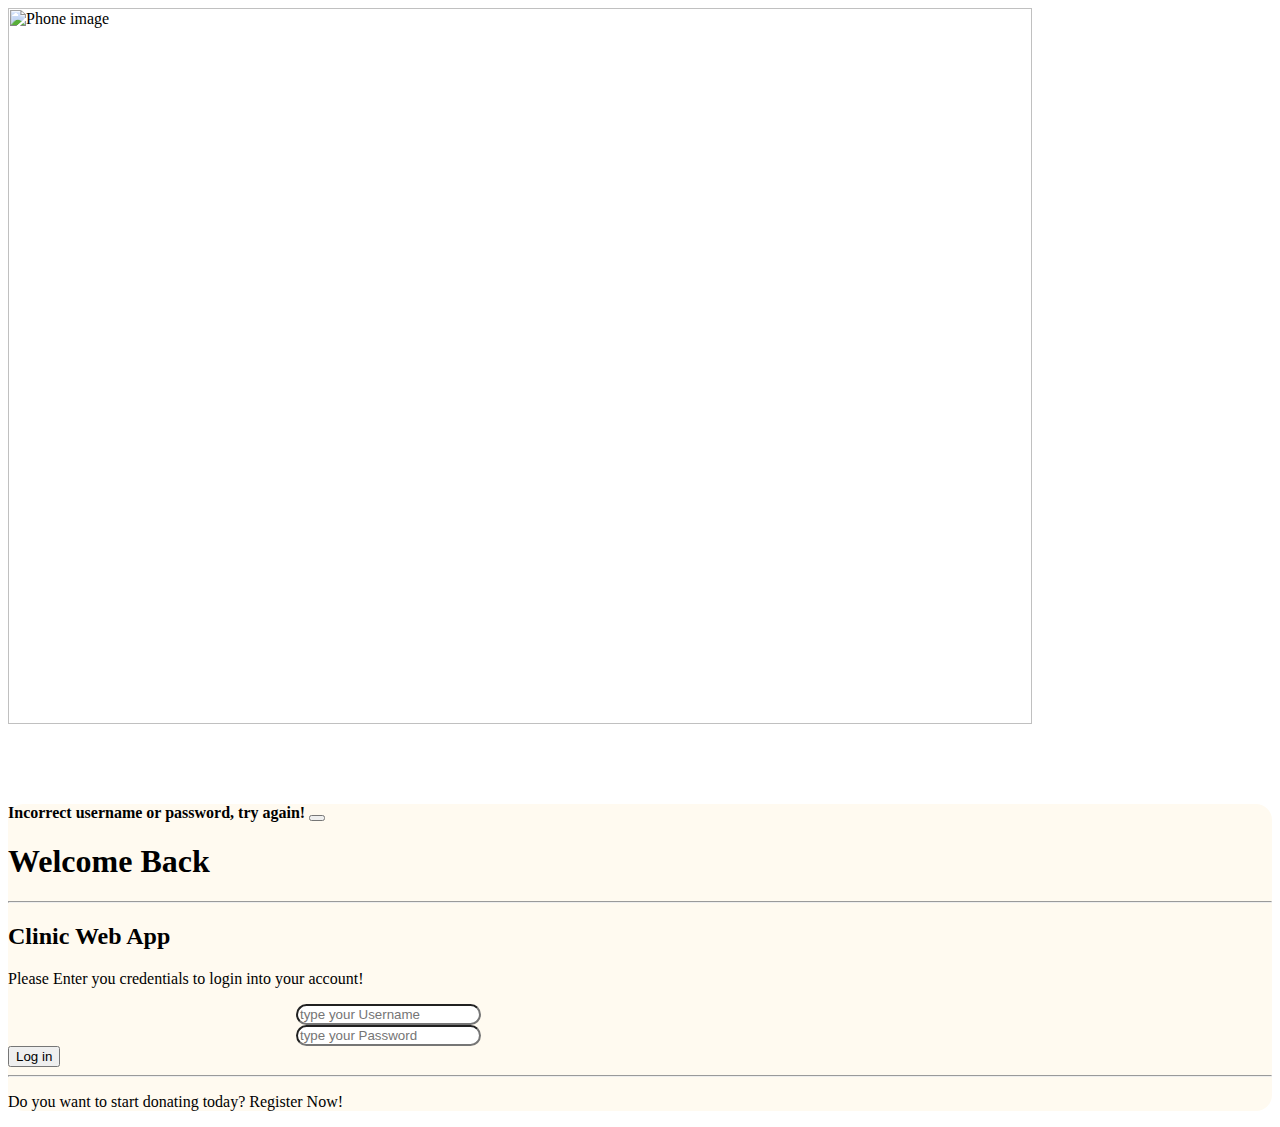
==== src/main/resources/templates/Auth/Login.html @ a369d32c "add the layouts for the application" ====
<head th:replace="~{Shared/Layout::common_head(~{::title})}">
    <title>Inicio de Sesión</title>
</head>

<body th:replace="~{Shared/Layout::common_layout(~{::section})}">
    <section class="container py-5 h-100">
        <div class="row d-flex align-items-center justify-content-center h-100">
            <div class="col-md-8 col-lg-7 col-xl-6">
                <img src="https://preview.colorlib.com/theme/bootstrap/login-form-07/images/undraw_remotely_2j6y.svg"   width="90%_or_px" alt="Phone image">
            </div>
            <div class="col-md-7 col-lg-5 col-xl-5 offset-xl-1">
                <div class="card" style="border-radius: 1rem; background-color: floralwhite">

                    <div class="card-body p-5 text-center">
                        <div th:if="${param.error}"  class="alert alert-danger alert-dismissible fade show" role="alert">
                            <i class="fas fa-exclamation-triangle"></i>  <Strong> Incorrect username or password, try again!</Strong>
                            <button type="button" class="btn-close" data-bs-dismiss="alert" aria-label="Close"></button>
                        </div>

<!--                        <div th:if="${invalidSession !=null}"  class="alert alert-danger alert-dismissible fade show" role="alert">-->
<!--                            <i class="fas fa-exclamation-triangle"></i>  <Strong> ${invalidSession}</Strong>-->
<!--                            <button type="button" class="btn-close" data-bs-dismiss="alert" aria-label="Close"></button>-->
<!--                        </div>-->

                        <h1 class="mb-5">Welcome Back</h1>
                        <hr class="mt-4">
                        <h2><i class="fas fa-money-check-alt"></i> Clinic Web App</h2>
                        <p class="text-black mb-5">Please Enter you credentials to login into your account!</p>

                        <form id="login-form" class="form"  method="POST" th:action="@{/login}">

                            <!-- username input -->
                            <div class="form-outline mb-4">
                                <label for="username" style="padding-right: 18rem"> <span class="fas fa-user"></span></label>

                                <input type="text" name="username" id="username" class="form-control" placeholder="type your Username"
                                       style ="border-radius: 20px" required>
                            </div>

                            <!-- Password input -->
                            <div class="form-outline mb-4">
                                <label for="password" style="padding-right: 18rem"> <span class="fas fa-lock"></span></label>
                                <input type="password" name="password" id="password" class="form-control"  placeholder="type your Password"
                                       style ="border-radius: 20px" required
                                >
                            </div>

                            <!-- Submit button -->

                            <button type="submit" class="btn btn-primary btn-lg" >
                                <i class="fas fa-sign-in-alt"></i> Log in
                            </button>
                            <hr class="mt-4">
                            <p class="small fw-bold mt-2 pt-1 mb-0">Do you want to start donating today?
                                <a th:href="@{/register}" class="link-danger">Register Now!</a>
                            </p>
                        </form>
                    </div>
                </div>
            </div>
        </div>
    </section>
</body>
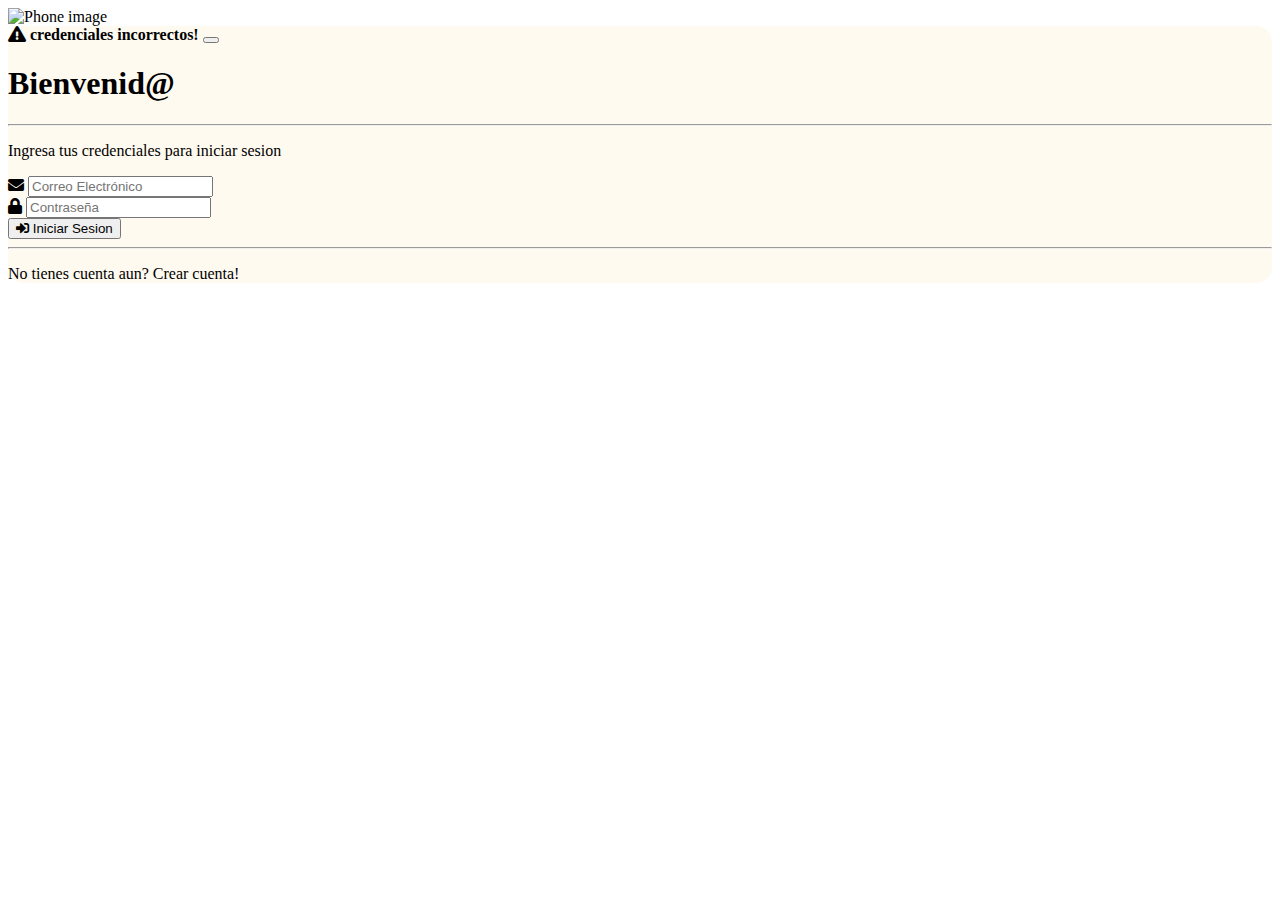
==== commit 5d69464d: "adding logic to handle custom login page" ====
--- a/src/main/resources/templates/Auth/Login.html
+++ b/src/main/resources/templates/Auth/Login.html
@@ -1,8 +1,14 @@
-<head th:replace="~{Shared/Layout::common_head(~{::title})}">
+<!DOCTYPE html>
+<html lang="en" xmlns:th="http://www.thymeleaf.org/"
+      xmlns="http://www.w3.org/1999/xhtml">
+<head>
+    <link href="https://cdn.jsdelivr.net/npm/bootstrap@5.0.2/dist/css/bootstrap.min.css" rel="stylesheet" integrity="sha384-EVSTQN3/azprG1Anm3QDgpJLIm9Nao0Yz1ztcQTwFspd3yD65VohhpuuCOmLASjC" crossorigin="anonymous">
+    <script src="https://cdn.jsdelivr.net/npm/bootstrap@5.0.2/dist/js/bootstrap.bundle.min.js" integrity="sha384-MrcW6ZMFYlzcLA8Nl+NtUVF0sA7MsXsP1UyJoMp4YLEuNSfAP+JcXn/tWtIaxVXM" crossorigin="anonymous"></script>
+    <link rel="stylesheet" href="https://cdnjs.cloudflare.com/ajax/libs/font-awesome/5.15.3/css/all.min.css">
     <title>Inicio de Sesión</title>
 </head>
+<body>
 
-<body th:replace="~{Shared/Layout::common_layout(~{::section})}">
     <section class="container py-5 h-100">
         <div class="row d-flex align-items-center justify-content-center h-100">
             <div class="col-md-8 col-lg-7 col-xl-6">
@@ -11,48 +17,42 @@
             <div class="col-md-7 col-lg-5 col-xl-5 offset-xl-1">
                 <div class="card" style="border-radius: 1rem; background-color: floralwhite">
 
-                    <div class="card-body p-5 text-center">
+                    <div class="card-body p-2 text-center">
                         <div th:if="${param.error}"  class="alert alert-danger alert-dismissible fade show" role="alert">
-                            <i class="fas fa-exclamation-triangle"></i>  <Strong> Incorrect username or password, try again!</Strong>
+                            <i class="fas fa-exclamation-triangle"></i>  <Strong> credenciales incorrectos!</Strong>
                             <button type="button" class="btn-close" data-bs-dismiss="alert" aria-label="Close"></button>
                         </div>
 
-<!--                        <div th:if="${invalidSession !=null}"  class="alert alert-danger alert-dismissible fade show" role="alert">-->
-<!--                            <i class="fas fa-exclamation-triangle"></i>  <Strong> ${invalidSession}</Strong>-->
-<!--                            <button type="button" class="btn-close" data-bs-dismiss="alert" aria-label="Close"></button>-->
-<!--                        </div>-->
+                        <h1 class="mb-5">Bienvenid@</h1>
+                        <hr class="mt-4">
+                        <p class="lead">Ingresa tus credenciales para iniciar sesion</p>
 
-                        <h1 class="mb-5">Welcome Back</h1>
-                        <hr class="mt-4">
-                        <h2><i class="fas fa-money-check-alt"></i> Clinic Web App</h2>
-                        <p class="text-black mb-5">Please Enter you credentials to login into your account!</p>
-
-                        <form id="login-form" class="form"  method="POST" th:action="@{/login}">
+                        <form id="login-form" class="row g-3 was-validated"  method="POST" th:action="@{/login}">
 
                             <!-- username input -->
                             <div class="form-outline mb-4">
-                                <label for="username" style="padding-right: 18rem"> <span class="fas fa-user"></span></label>
-
-                                <input type="text" name="username" id="username" class="form-control" placeholder="type your Username"
-                                       style ="border-radius: 20px" required>
+                                <div class="input-group">
+                                    <span class="input-group-text"><i class="fas fa-envelope"></i></span>
+                                    <input type="email" name="username" id="username" class="form-control" placeholder="Correo Electrónico" required>
+                                </div>
                             </div>
 
                             <!-- Password input -->
                             <div class="form-outline mb-4">
-                                <label for="password" style="padding-right: 18rem"> <span class="fas fa-lock"></span></label>
-                                <input type="password" name="password" id="password" class="form-control"  placeholder="type your Password"
-                                       style ="border-radius: 20px" required
-                                >
+                                <div class="input-group">
+                                    <span class="input-group-text"><i class="fas fa-lock"></i></span>
+                                    <input type="password" name="password" id="password" class="form-control" placeholder="Contraseña" required>
+                                </div>
                             </div>
 
                             <!-- Submit button -->
 
                             <button type="submit" class="btn btn-primary btn-lg" >
-                                <i class="fas fa-sign-in-alt"></i> Log in
+                                <i class="fas fa-sign-in-alt"></i> Iniciar Sesion
                             </button>
                             <hr class="mt-4">
-                            <p class="small fw-bold mt-2 pt-1 mb-0">Do you want to start donating today?
-                                <a th:href="@{/register}" class="link-danger">Register Now!</a>
+                            <p class="small fw-bold mt-2 pt-1 mb-0">No tienes cuenta aun?
+                                <a th:href="@{/register}" class="link-danger">Crear cuenta!</a>
                             </p>
                         </form>
                     </div>
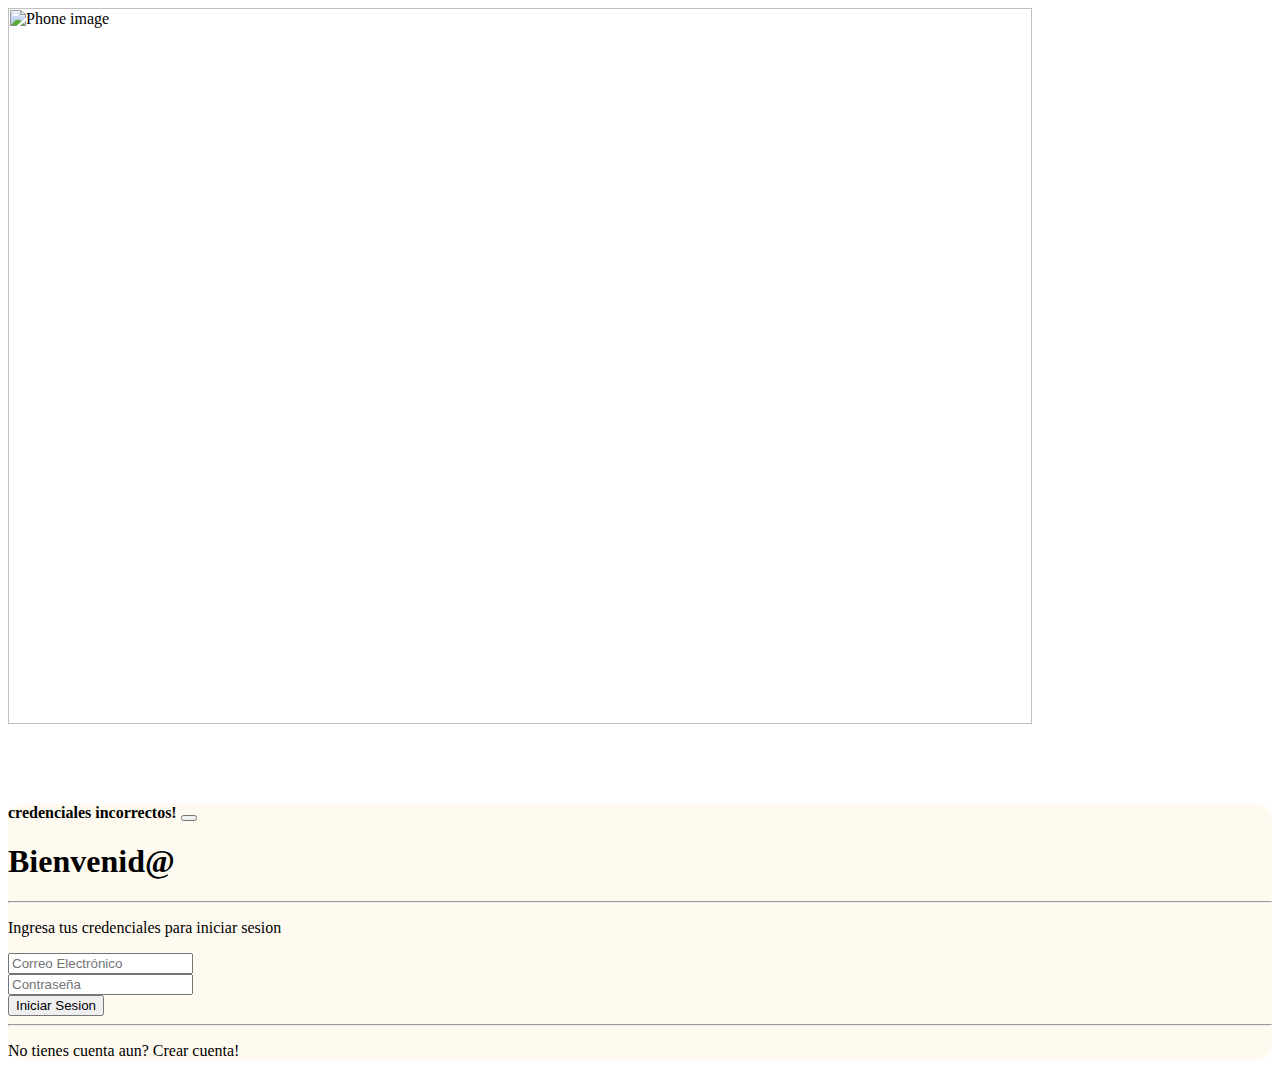
==== commit cd8d3b54: "add layout no auth" ====
--- a/src/main/resources/templates/Auth/Login.html
+++ b/src/main/resources/templates/Auth/Login.html
@@ -1,14 +1,7 @@
-<!DOCTYPE html>
-<html lang="en" xmlns:th="http://www.thymeleaf.org/"
-      xmlns="http://www.w3.org/1999/xhtml">
-<head>
-    <link href="https://cdn.jsdelivr.net/npm/bootstrap@5.0.2/dist/css/bootstrap.min.css" rel="stylesheet" integrity="sha384-EVSTQN3/azprG1Anm3QDgpJLIm9Nao0Yz1ztcQTwFspd3yD65VohhpuuCOmLASjC" crossorigin="anonymous">
-    <script src="https://cdn.jsdelivr.net/npm/bootstrap@5.0.2/dist/js/bootstrap.bundle.min.js" integrity="sha384-MrcW6ZMFYlzcLA8Nl+NtUVF0sA7MsXsP1UyJoMp4YLEuNSfAP+JcXn/tWtIaxVXM" crossorigin="anonymous"></script>
-    <link rel="stylesheet" href="https://cdnjs.cloudflare.com/ajax/libs/font-awesome/5.15.3/css/all.min.css">
-    <title>Inicio de Sesión</title>
+<head th:replace="~{Shared/LayoutNoAuth::common_head(~{::title})}">
+    <title>Iniciar Sesión</title>
 </head>
-<body>
-
+<body th:replace="~{Shared/LayoutNoAuth::common_layout(~{::section})}">
     <section class="container py-5 h-100">
         <div class="row d-flex align-items-center justify-content-center h-100">
             <div class="col-md-8 col-lg-7 col-xl-6">
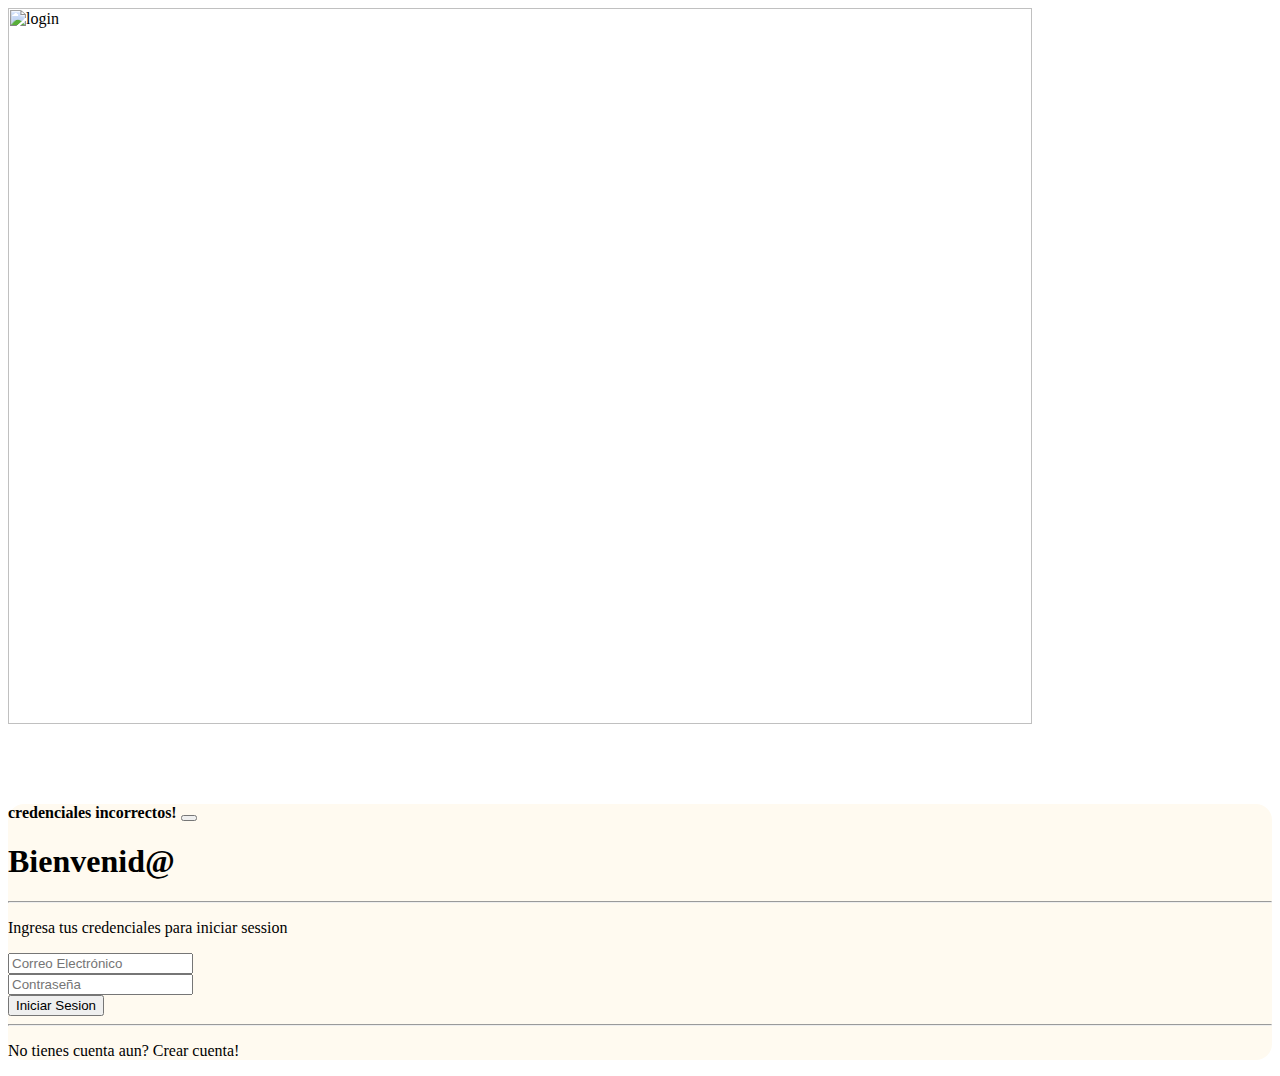
==== commit b8c6bbdc: "adding logic to create external users" ====
--- a/src/main/resources/templates/Auth/Login.html
+++ b/src/main/resources/templates/Auth/Login.html
@@ -5,7 +5,7 @@
     <section class="container py-5 h-100">
         <div class="row d-flex align-items-center justify-content-center h-100">
             <div class="col-md-8 col-lg-7 col-xl-6">
-                <img src="https://preview.colorlib.com/theme/bootstrap/login-form-07/images/undraw_remotely_2j6y.svg"   width="90%_or_px" alt="Phone image">
+                <img src="/images/login.png" width="90%_or_px" class="img-fluid" alt="login">
             </div>
             <div class="col-md-7 col-lg-5 col-xl-5 offset-xl-1">
                 <div class="card" style="border-radius: 1rem; background-color: floralwhite">
@@ -18,7 +18,7 @@
 
                         <h1 class="mb-5">Bienvenid@</h1>
                         <hr class="mt-4">
-                        <p class="lead">Ingresa tus credenciales para iniciar sesion</p>
+                        <p class="lead">Ingresa tus credenciales para iniciar session</p>
 
                         <form id="login-form" class="row g-3 was-validated"  method="POST" th:action="@{/login}">
 
